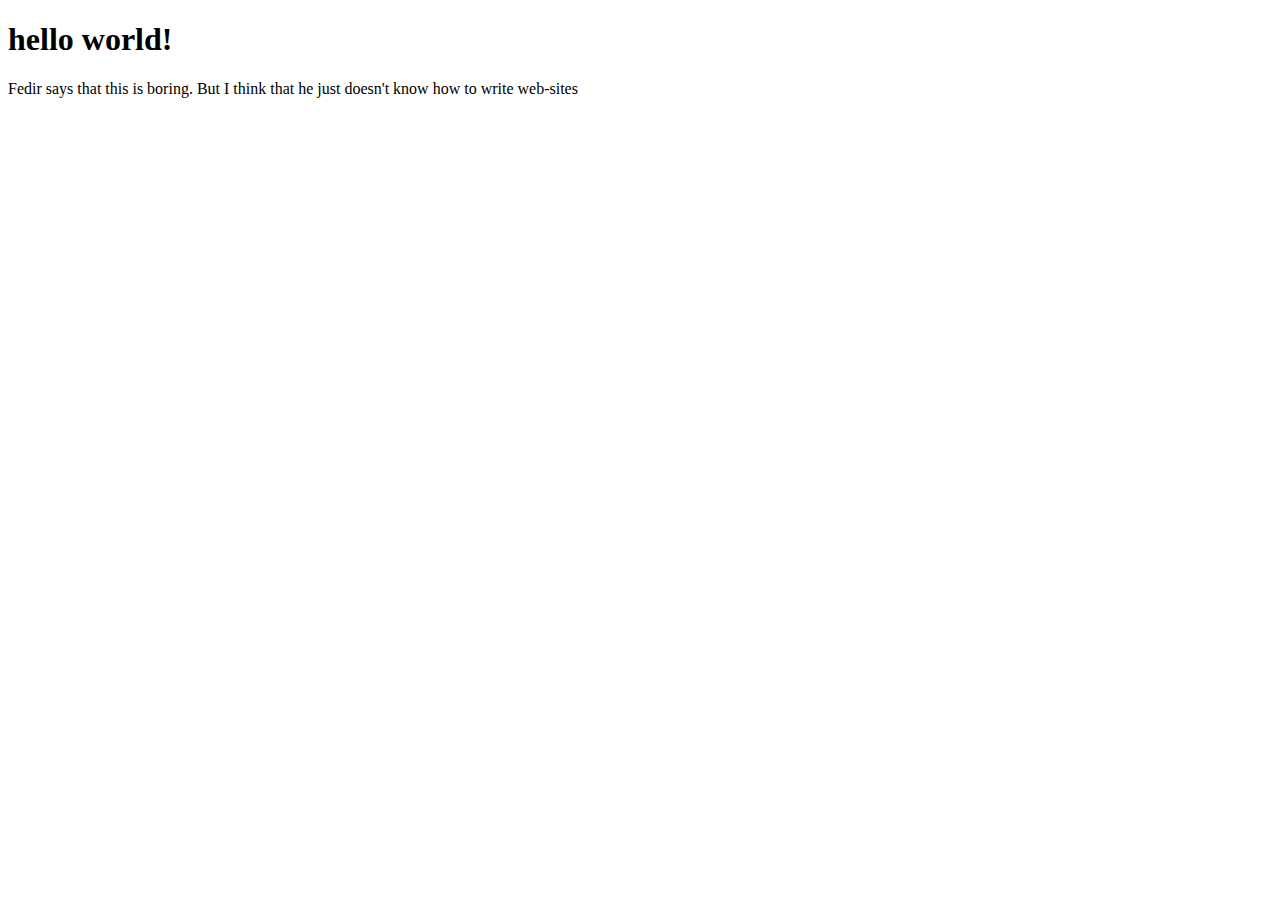
==== lab1/lab1.html @ d5e942b2 "new file:   css/style.css 	new file:   index.html 	new file:   lab1/css/lab1.css 	new file:   lab1/l" ====
<!DOCTYPE html>
<html lang="en">
<head>
    <meta charset="UTF-8">
    <meta http-equiv="X-UA-Compatible" content="IE=edge">
    <meta name="viewport" content="width=device-width, initial-scale=1.0">
    <link rel="stylesheet" href="css/index.css">
    <title>Lab1</title>
</head>
<body>
    <h1>
        hello world!
    </h1>
    <div>
        <p>
            Fedir says that this is boring. But I think that he just doesn't know how to write web-sites  
        </p>
    </div>
</body>
</html>
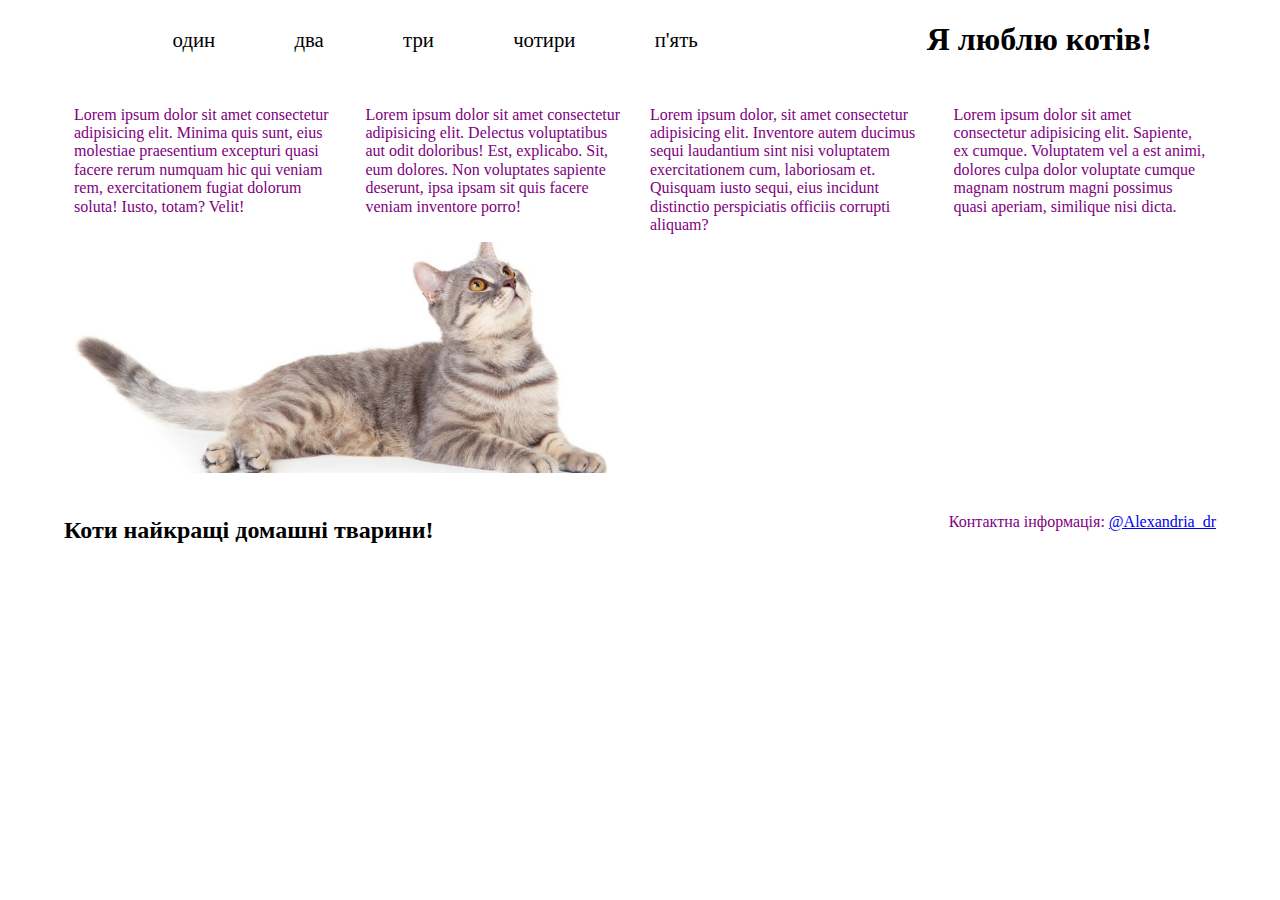
==== commit 81ae003c: "new file:   css/normalize_css.css 	modified:   css/style.css 	modified:   index.html 	modified:   la" ====
--- a/lab1/lab1.html
+++ b/lab1/lab1.html
@@ -4,17 +4,49 @@
     <meta charset="UTF-8">
     <meta http-equiv="X-UA-Compatible" content="IE=edge">
     <meta name="viewport" content="width=device-width, initial-scale=1.0">
-    <link rel="stylesheet" href="css/index.css">
+    <link rel="stylesheet" href="/css/normalize_css.css">
+    <link rel="stylesheet" href="/lab1/css/lab1.css">
     <title>Lab1</title>
 </head>
 <body>
-    <h1>
-        hello world!
-    </h1>
-    <div>
-        <p>
-            Fedir says that this is boring. But I think that he just doesn't know how to write web-sites  
-        </p>
+    <header>
+        <div class="menu">
+            <ul>
+                <li><a href="#">один</a></li>
+                <li><a href="#">два</a></li>
+                <li><a href="#">три</a></li>
+                <li><a href="#">чотири</a></li>
+                <li><a href="#">п'ять</a></li>
+            </ul>
+        </div>
+        <h1>Я люблю котів!</h1>
+    </header>
+    <div class="content">
+        <div class="side left">
+            <div class="left_top">
+                <div class="part">
+                    <p>Lorem ipsum dolor sit amet consectetur adipisicing elit. Minima quis sunt, eius molestiae praesentium excepturi quasi facere rerum numquam hic qui veniam rem, exercitationem fugiat dolorum soluta! Iusto, totam? Velit!</p>
+                </div>
+                <div class="part">
+                    <p>Lorem ipsum dolor sit amet consectetur adipisicing elit. Delectus voluptatibus aut odit doloribus! Est, explicabo. Sit, eum dolores. Non voluptates sapiente deserunt, ipsa ipsam sit quis facere veniam inventore porro!</p>
+                </div>
+            </div>
+            <div class="left_down">
+                <img src="/lab1/img/cat.jpg" alt="cat!">
+            </div>
+        </div>
+        <div class="side right">
+            <div class="part">
+                <p>Lorem ipsum dolor, sit amet consectetur adipisicing elit. Inventore autem ducimus sequi laudantium sint nisi voluptatem exercitationem cum, laboriosam et. Quisquam iusto sequi, eius incidunt distinctio perspiciatis officiis corrupti aliquam?</p>
+            </div>
+            <div class="part">
+                <p>Lorem ipsum dolor sit amet consectetur adipisicing elit. Sapiente, ex cumque. Voluptatem vel a est animi, dolores culpa dolor voluptate cumque magnam nostrum magni possimus quasi aperiam, similique nisi dicta.</p>
+            </div>
+        </div>
     </div>
+    <footer>
+        <h2>Коти найкращі домашні тварини!</h2>
+        <p>Контактна інформація: <a href="https://t.me/Alexandria_dr">@Alexandria_dr</a></p>
+    </footer>
 </body>
 </html>
--- a/lab1/css/lab1.css
+++ b/lab1/css/lab1.css
@@ -0,0 +1,69 @@
+p{
+    color: purple;
+}
+header{
+    display: flex;
+    justify-content: space-between;
+    padding: 0 10%;
+}
+header h1{
+text-align: end;
+width: 40%;
+}
+.menu{
+/* background-color: rgb(50, 205, 76); */
+display: flex;
+align-items: center;
+width: 60%;
+
+}
+.menu>ul{
+    display: flex;
+    justify-content: space-around;
+    margin: 0;
+    font-size: 1.3em;
+    padding: 5px;
+    width: 100%;
+}
+.menu li{
+    margin: 0 20px;
+    list-style: none;
+}
+.menu li a{
+    text-decoration: none;
+    color: black;
+}
+.menu li a:hover{
+    color: rgb(206, 13, 13);
+}
+
+.content{
+    display: flex;
+    padding: 0 5%;
+}
+
+.side{
+    display: flex;
+    width: 50%;
+}
+.side.left{
+    flex-direction: column;
+}
+.left_top{
+    display: flex;
+}
+.left_down img{
+    width: 100%;
+ 
+}
+.part{
+    padding: 10px;
+    display: flex;
+    /* align-items: center; */
+}
+footer{
+    display: flex;
+    width: 90%;
+    justify-content: space-between;
+    padding: 20px 5%;
+}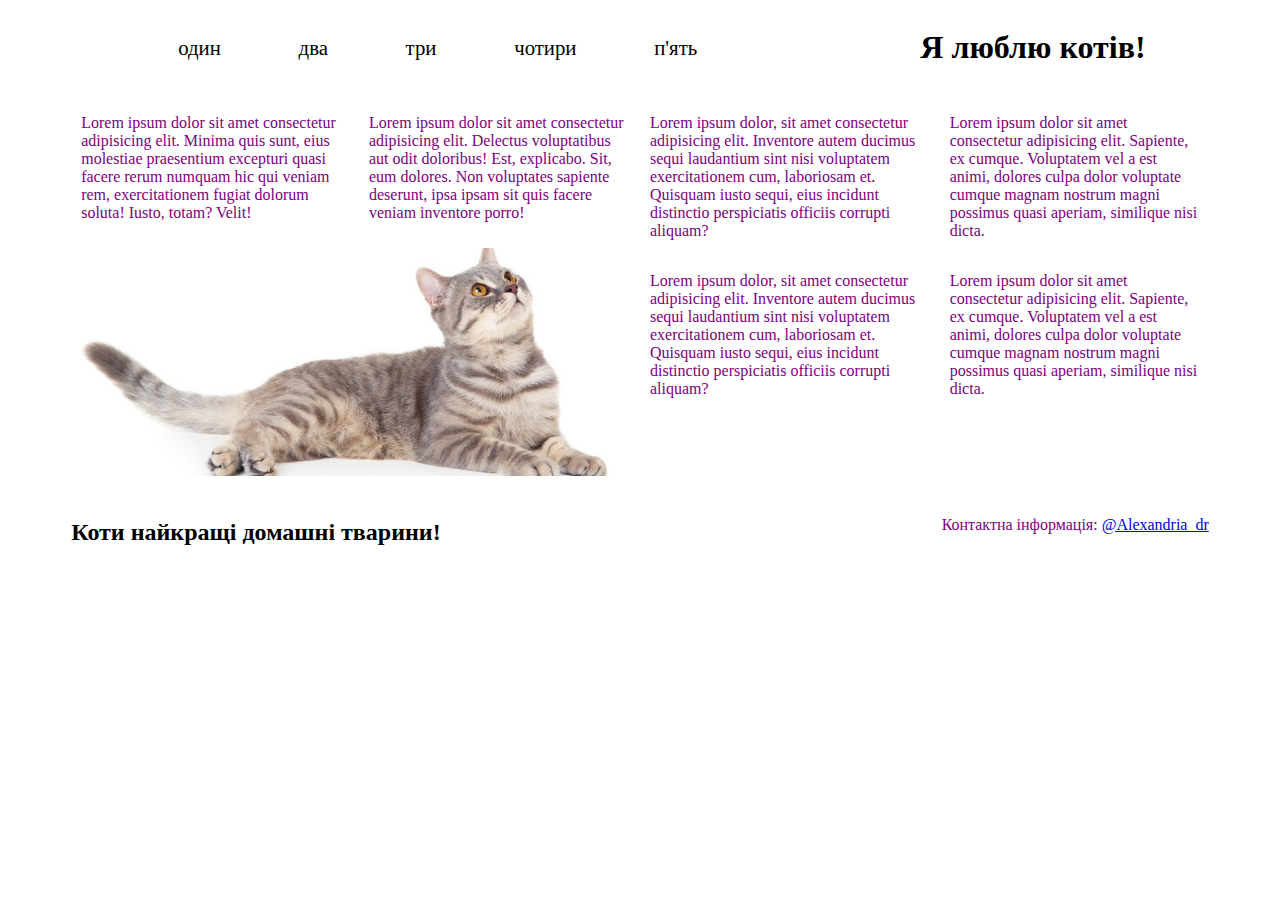
==== commit 997e2db5: "modified:   index.html 	modified:   lab1/css/lab1.css 	modified:   lab1/lab1.html" ====
--- a/lab1/lab1.html
+++ b/lab1/lab1.html
@@ -4,7 +4,7 @@
     <meta charset="UTF-8">
     <meta http-equiv="X-UA-Compatible" content="IE=edge">
     <meta name="viewport" content="width=device-width, initial-scale=1.0">
-    <link rel="stylesheet" href="/css/normalize_css.css">
+    <link rel="stylesheet" href="/lab1/css/normalize_css.css">
     <link rel="stylesheet" href="/lab1/css/lab1.css">
     <title>Lab1</title>
 </head>
@@ -38,8 +38,10 @@
         <div class="side right">
             <div class="part">
                 <p>Lorem ipsum dolor, sit amet consectetur adipisicing elit. Inventore autem ducimus sequi laudantium sint nisi voluptatem exercitationem cum, laboriosam et. Quisquam iusto sequi, eius incidunt distinctio perspiciatis officiis corrupti aliquam?</p>
+                <p>Lorem ipsum dolor, sit amet consectetur adipisicing elit. Inventore autem ducimus sequi laudantium sint nisi voluptatem exercitationem cum, laboriosam et. Quisquam iusto sequi, eius incidunt distinctio perspiciatis officiis corrupti aliquam?</p>
             </div>
             <div class="part">
+                <p>Lorem ipsum dolor sit amet consectetur adipisicing elit. Sapiente, ex cumque. Voluptatem vel a est animi, dolores culpa dolor voluptate cumque magnam nostrum magni possimus quasi aperiam, similique nisi dicta.</p>
                 <p>Lorem ipsum dolor sit amet consectetur adipisicing elit. Sapiente, ex cumque. Voluptatem vel a est animi, dolores culpa dolor voluptate cumque magnam nostrum magni possimus quasi aperiam, similique nisi dicta.</p>
             </div>
         </div>
--- a/lab1/css/lab1.css
+++ b/lab1/css/lab1.css
@@ -59,6 +59,7 @@
 .part{
     padding: 10px;
     display: flex;
+    flex-direction: column;
     /* align-items: center; */
 }
 footer{
